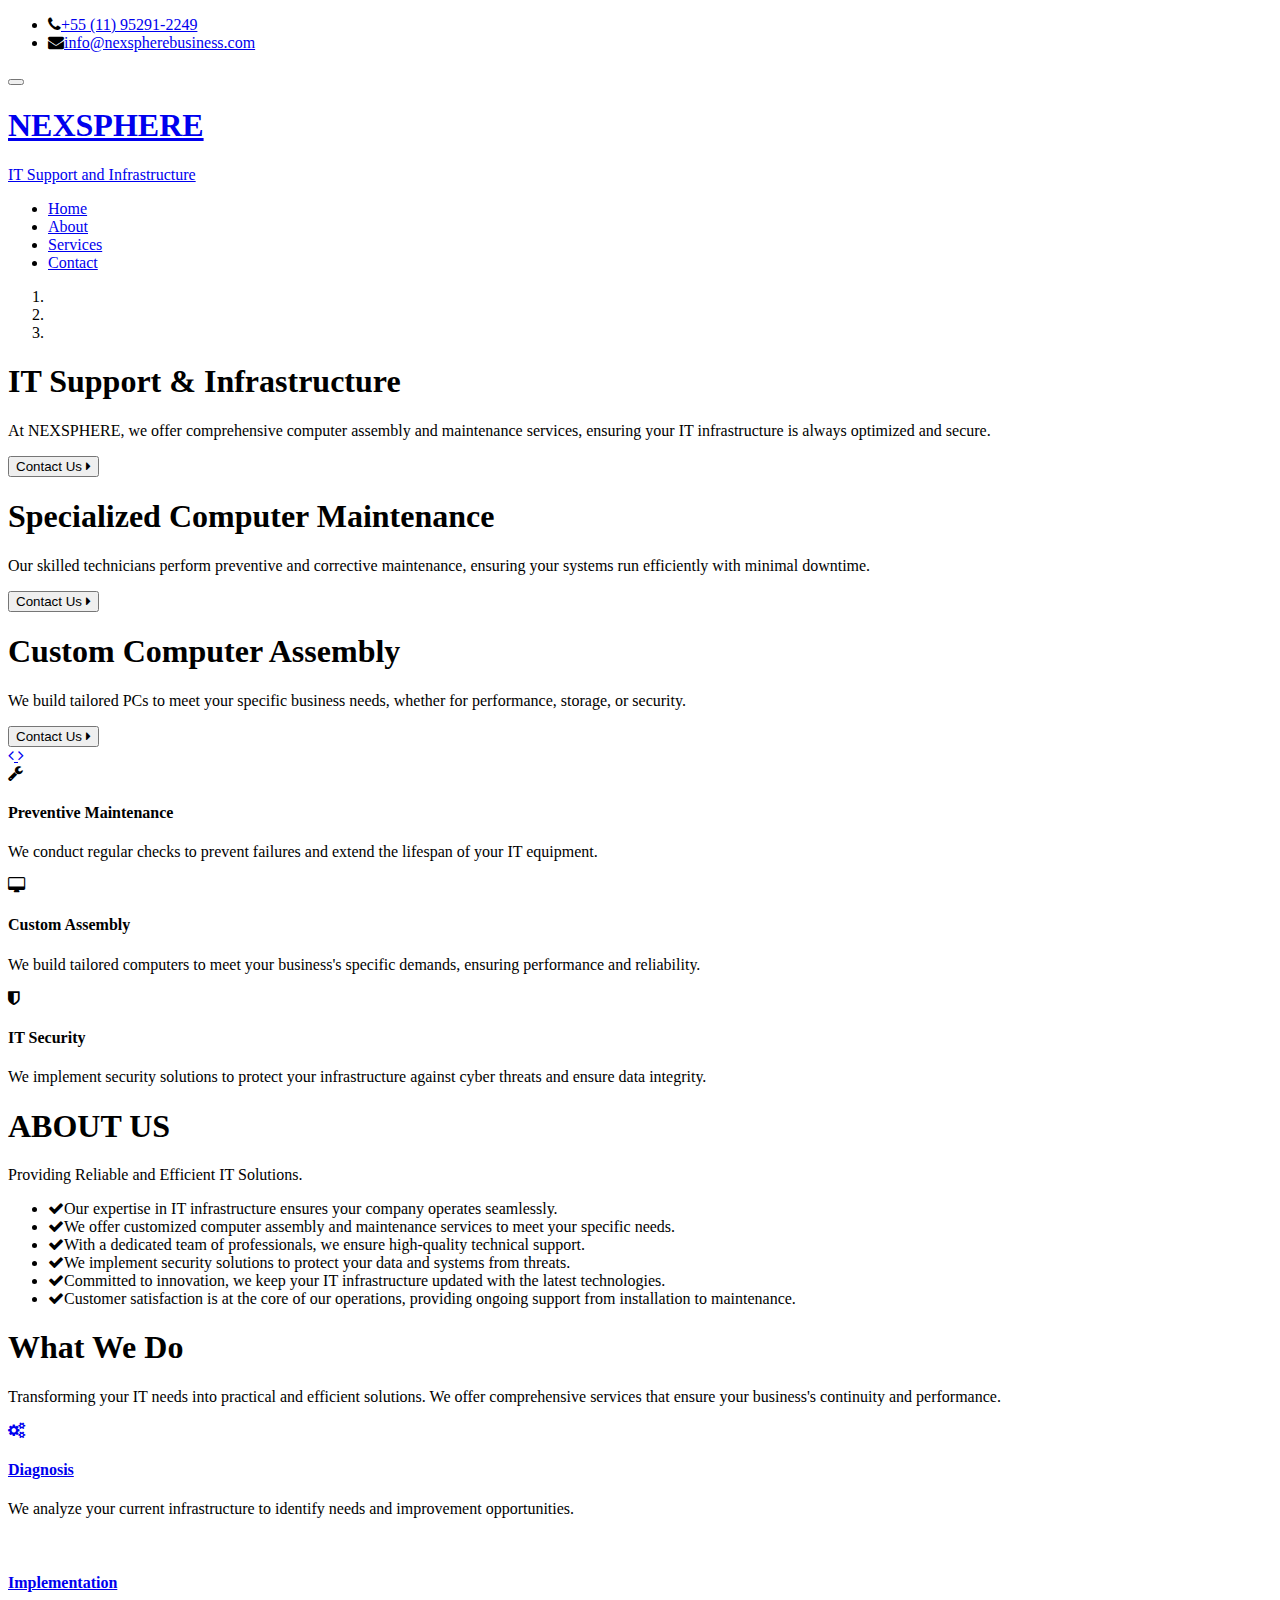
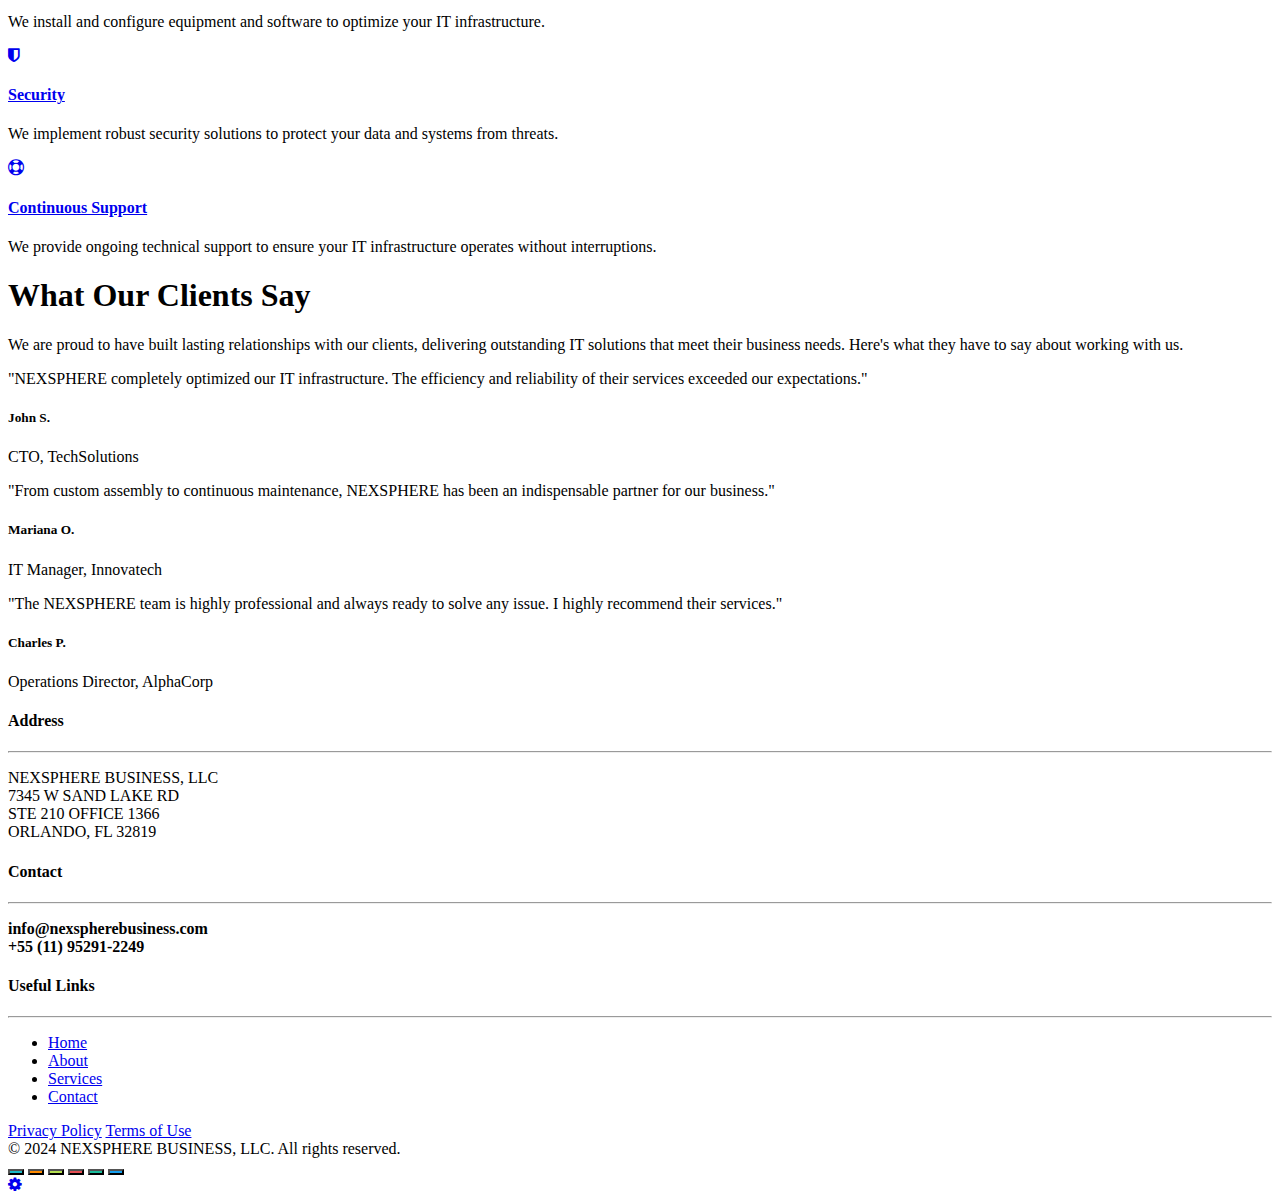
==== index.html @ 8bdba663 "Update index.html" ====
<!DOCTYPE html>
<html>

<head>
    <meta charset="utf-8">
    <meta http-equiv="X-UA-Compatible" content="IE=edge">
    <title>Home - NEXSPHERE</title>
    <meta content="width=device-width, initial-scale=1, maximum-scale=1, user-scalable=no" name="viewport">
    <link rel="stylesheet" href="https://cdnjs.cloudflare.com/ajax/libs/font-awesome/4.5.0/css/font-awesome.min.css">
    <link rel="stylesheet" href="https://nexspherebusiness.com/scss/main.css">
    <link rel="stylesheet" href="https://nexspherebusiness.com/scss/skin.css">

    <script src="https://ajax.googleapis.com/ajax/libs/jquery/3.2.1/jquery.min.js"></script>
    <script src="https://netdna.bootstrapcdn.com/bootstrap/3.3.1/js/bootstrap.min.js"></script>
    <script src="https://nexspherebusiness.com/script/index.js"></script>
</head>

<body id="wrapper">

    <section id="top-header">
        <div class="container">
            <div class="row">
                <div class="col-md-7 col-sm-7 col-xs-7 top-header-links">
                    <ul class="contact_links">
                        <li><i class="fa fa-phone"></i><a href="#">+55 (11) 95291-2249</a></li>
                        <li><i class="fa fa-envelope"></i><a href="#">info@nexspherebusiness.com</a></li>
                    </ul>
                </div>
            </div>
        </div>
    </section>

    <header>
        <nav class="navbar navbar-inverse">
            <div class="container">
                <div class="row">
                    <div class="navbar-header">
                        <button type="button" class="navbar-toggle collapsed" data-toggle="collapse" data-target="#navbar" aria-expanded="false" aria-controls="navbar">
                            <span class="sr-only">Toggle navigation</span>
                            <span class="icon-bar"></span>
                            <span class="icon-bar"></span>
                            <span class="icon-bar"></span>
                        </button>
                        <a class="navbar-brand" href="#">
                            <h1>NEXSPHERE</h1><span>IT Support and Infrastructure</span></a>
                    </div>
                    <div id="navbar" class="collapse navbar-collapse navbar-right">
                        <ul class="nav navbar-nav">
                            <li class="active"><a href="#">Home</a></li>
                            <li><a href="about.html">About</a></li>
                            <li><a href="services.html">Services</a></li>
                            <li><a href="contact.html">Contact</a></li>
                        </ul>
                    </div>
                    <!--/.nav-collapse -->
                </div>
            </div>
        </nav>
    </header>
    <!--/.nav-ends -->

    <div id="myCarousel" class="carousel slide">
        <!-- Indicators -->
        <ol class="carousel-indicators">
            <li data-target="#myCarousel" data-slide-to="0" class="active"></li>
            <li data-target="#myCarousel" data-slide-to="1"></li>
            <li data-target="#myCarousel" data-slide-to="2"></li>
        </ol>

        <!-- Wrapper for slides -->
        <div class="carousel-inner">
            <div class="item active">
                <div class="fill" style="background-image:url('https://nexspherebusiness.com/img/banner-slide-1.jpg');"></div>
                <div class="carousel-caption slide-up">
                    <h1 class="banner_heading">IT <span>Support & Infrastructure</span></h1>
                    <p class="banner_txt">At NEXSPHERE, we offer comprehensive computer assembly and maintenance services, ensuring your IT infrastructure is always optimized and secure.</p>
			<div class="slider_btn">
			    <a href="https://nexspherebusiness.com/contact">
			        <button type="button" class="btn btn-default slide">Contact Us <i class="fa fa-caret-right"></i></button>
			    </a>
			</div>
                </div>
            </div>

            <div class="item">
                <div class="fill" style="background-image:url('https://nexspherebusiness.com/img/banner-slide-2.jpg');"></div>
                <div class="carousel-caption slide-up">
                    <h1 class="banner_heading">Specialized <span>Computer Maintenance</span></h1>
                    <p class="banner_txt">Our skilled technicians perform preventive and corrective maintenance, ensuring your systems run efficiently with minimal downtime.</p>

                    <div class="slider_btn">
			<a href="https://nexspherebusiness.com/contact">
                        <button type="button" class="btn btn-primary slide">Contact Us <i class="fa fa-caret-right"></i></button>
			</a>
                    </div>
                </div>
            </div>

            <div class="item">
                <div class="fill" style="background-image:url('https://nexspherebusiness.com/img/banner-slide-3.jpg');"></div>
                <div class="carousel-caption slide-up">
                    <h1 class="banner_heading">Custom <span>Computer Assembly</span></h1>
                    <p class="banner_txt">We build tailored PCs to meet your specific business needs, whether for performance, storage, or security.</p>

                    <div class="slider_btn">
			<a href="https://nexspherebusiness.com/contact">
                        <button type="button" class="btn btn-default slide">Contact Us <i class="fa fa-caret-right"></i></button>
			</a>
                    </div>
                </div>
            </div>
        </div>

        <!-- Left and right controls -->

        <a class="left carousel-control" href="#myCarousel" role="button" data-slide="prev"> <i class="fa fa-angle-left" aria-hidden="true"></i>
            <span class="sr-only">Previous</span>
        </a>
        <a class="right carousel-control" href="#myCarousel" role="button" data-slide="next"> <i class="fa fa-angle-right" aria-hidden="true"></i>
            <span class="sr-only">Next</span>
        </a>

    </div>

    <section id="features">
        <div class="container">
            <div class="row">
                <div class="col-md-4 col-xs-12 block">
                    <div class="col-md-2 col-xs-2"><i class="fa fa-wrench feature_icon"></i></div>
                    <div class="col-md-10 col-xs-10">
                        <h4>Preventive Maintenance</h4>
                        <p>We conduct regular checks to prevent failures and extend the lifespan of your IT equipment.</p>
                    </div>
                </div>
                <div class="col-md-4 col-xs-12 block">
                    <div class="col-md-2 col-xs-2"><i class="fa fa-desktop feature_icon"></i></div>
                    <div class="col-md-10 col-xs-10">
                        <h4>Custom Assembly</h4>
                        <p>We build tailored computers to meet your business's specific demands, ensuring performance and reliability.</p>
                    </div>
                </div>
                <div class="col-md-4 col-xs-12 block">
                    <div class="col-md-2 col-xs-2"><i class="fa fa-shield feature_icon"></i></div>
                    <div class="col-md-10 col-xs-10">
                        <h4>IT Security</h4>
                        <p>We implement security solutions to protect your infrastructure against cyber threats and ensure data integrity.</p>
                    </div>
                </div>
            </div>
        </div>
    </section>


    <section id="about">
        <div class="image-holder col-lg-6 col-md-6 col-sm-6 col-xs-12 pull-left">
            <div class="background-imgholder">
                <img src="img/1.jpg" alt="about" class="img-responsive" style="display:none;" />
            </div>
        </div>

        <div class="container-fluid">

            <div class="col-md-7 col-md-offset-5 col-sm-8 col-sm-offset-2 col-xs-12 text-inner ">
                <div class="text-block">
                    <div class="section-heading">
                        <h1>ABOUT <span>US</span></h1>
                        <p class="subheading">Providing Reliable and Efficient IT Solutions.</p>
                    </div>

                    <ul class="aboutul">
                        <li> <i class="fa fa-check"></i>Our expertise in IT infrastructure ensures your company operates seamlessly.</li>
                        <li> <i class="fa fa-check"></i>We offer customized computer assembly and maintenance services to meet your specific needs.</li>
                        <li> <i class="fa fa-check"></i>With a dedicated team of professionals, we ensure high-quality technical support.</li>
                        <li> <i class="fa fa-check"></i>We implement security solutions to protect your data and systems from threats.</li>
                        <li> <i class="fa fa-check"></i>Committed to innovation, we keep your IT infrastructure updated with the latest technologies.</li>
                        <li> <i class="fa fa-check"></i>Customer satisfaction is at the core of our operations, providing ongoing support from installation to maintenance.</li>
                    </ul>
                </div>
            </div>
        </div>
    </section>


    <section id="process">
        <div class="container">
            <div class="section-heading text-center">
                <div class="col-md-12 col-xs-12">
                    <h1>What <span>We Do</span></h1>
                    <p class="subheading">Transforming your IT needs into practical and efficient solutions. We offer comprehensive services that ensure your business's continuity and performance.</p>
                </div>
            </div>

            <div class="row">
                <div class="col-md-3 col-sm-6 block process-block">
                    <div class="process-icon-holder">
                        <div class="process-border">
                            <span class="process-icon"><a href="#"><i class="fa fa-cogs feature_icon"></i></a></span></div>
                        <div class="clearfix"></div>
                    </div>

                    <div class="process-text-block">
                        <h4><a href="#">Diagnosis</a></h4>
                        <p>We analyze your current infrastructure to identify needs and improvement opportunities.</p>
                    </div>
                </div>
                <div class="col-md-3 col-sm-6 block process-block">
                    <div class="process-icon-holder">
                        <div class="process-border">
                            <span class="process-icon"><a href="#"><i class="fa fa-tools feature_icon"></i></a></span></div>
                        <div class="clearfix"></div>
                    </div>

                    <div class="process-text-block">
                        <h4><a href="#">Implementation</a></h4>
                        <p>We install and configure equipment and software to optimize your IT infrastructure.</p>
                    </div>
                </div>
                <div class="col-md-3 col-sm-6 block process-block">
                    <div class="process-icon-holder">
                        <div class="process-border">
                            <span class="process-icon"><a href="#"><i class="fa fa-shield feature_icon"></i></a></span></div>
                        <div class="clearfix"></div>
                    </div>

                    <div class="process-text-block">
                        <h4><a href="#">Security</a></h4>
                        <p>We implement robust security solutions to protect your data and systems from threats.</p>
                    </div>
                </div>
                <div class="col-md-3 col-sm-6 block process-block lastchild">
                    <div class="process-icon-holder">
                        <div class="process-border">
                            <span class="process-icon"><a href="#"><i class="fa fa-support feature_icon"></i></a></span></div>
                        <div class="clearfix"></div>
                    </div>

                    <div class="process-text-block">
                        <h4><a href="#">Continuous Support</a></h4>
                        <p>We provide ongoing technical support to ensure your IT infrastructure operates without interruptions.</p>
                    </div>
                </div>
            </div>

        </div>
    </section>


    <section id="testimonial">
        <div class="container">
            <div class="section-heading text-center">
                <div class="col-md-12 col-xs-12">
                    <h1>What Our <span>Clients Say</span></h1>
                    <p class="subheading">We are proud to have built lasting relationships with our clients, delivering outstanding IT solutions that meet their business needs. Here's what they have to say about working with us.</p>
                </div>
            </div>

            <div class="row">
                <div class="col-md-4 col-sm-12 block">
                    <div class="testimonial_box">
                        <p>"NEXSPHERE completely optimized our IT infrastructure. The efficiency and reliability of their services exceeded our expectations."</p>
                    </div>
                    <div class="arrow-down"></div>
                    <div class="testimonial_user">
                        <div class="user-info">
                            <h5>John S.</h5>
                            <p>CTO, TechSolutions</p>
                        </div>
                    </div>
                </div>

                <div class="col-md-4 col-sm-12 block">
                    <div class="testimonial_box">
                        <p>"From custom assembly to continuous maintenance, NEXSPHERE has been an indispensable partner for our business."</p>
                    </div>
                    <div class="arrow-down"></div>
                    <div class="testimonial_user">
                        <div class="user-info">
                            <h5>Mariana O.</h5>
                            <p>IT Manager, Innovatech</p>
                        </div>
                    </div>
                </div>

                <div class="col-md-4 col-sm-12 block">
                    <div class="testimonial_box">
                        <p>"The NEXSPHERE team is highly professional and always ready to solve any issue. I highly recommend their services."</p>
                    </div>
                    <div class="arrow-down"></div>
                    <div class="testimonial_user">
                        <div class="user-info">
                            <h5>Charles P.</h5>
                            <p>Operations Director, AlphaCorp</p>
                        </div>
                    </div>
                </div>
            </div>

        </div>
    </section>



    <section id="footer">
        <div class="container">
            <div class="row">
                <div class="col-md-3 col-sm-3 col-xs-12 block">
                    <div class="footer-block">
                        <h4>Address</h4>
                        <hr/>
                        <p>NEXSPHERE BUSINESS, LLC</br>7345 W SAND LAKE RD</br>
STE 210 OFFICE 1366</br>
ORLANDO, FL 32819

                        </p>
                    </div>
                </div>

                <div class="col-md-3 col-sm-3 col-xs-12 block">
                    <div class="footer-block">
                        <h4>Contact</h4>
                        <hr/>
                        <p><strong>info@nexspherebusiness.com </br>+55 (11) 95291-2249</strong></p>

                    </div>
                </div>
				
				<div class="col-md-3 col-sm-3 col-xs-12 block">
                    <div class="footer-block">
                        <h4>Useful Links</h4>
                        <hr/>
                        <ul class="footer-links">
                            <li><a href="#">Home</a></li>
                            <li><a href="#">About</a></li>
                            <li><a href="#">Services</a></li>
                            <li><a href="#">Contact</a></li>
                        </ul>
                    </div>
                </div>

            </div>
        </div>


    </section>

    <section id="bottom-footer">
        <div class="container">
            <div class="row">
                <div class="col-md-6 col-sm-6 col-xs-12 btm-footer-links">
                    <a href="privacy policy.html">Privacy Policy</a>
                    <a href="terms of use.html">Terms of Use</a>
                </div>
                <div class="col-md-6 col-sm-6 col-xs-12 copyright">
                    © 2024 NEXSPHERE BUSINESS, LLC. All rights reserved.
                </div>
            </div>
        </div>
    </section>

    <div id="panel">
        <div id="panel-admin">
            <div class="panel-admin-box">
                <div id="tootlbar_colors">
                    <button class="color" style="background-color:#1abac8;" onclick="mytheme(0)"></button>
                    <button class="color" style="background-color:#ff8a00;" onclick="mytheme(1)"> </button>
                    <button class="color" style="background-color:#b4de50;" onclick="mytheme(2)"> </button>
                    <button class="color" style="background-color:#e54e53;" onclick="mytheme(3)"> </button>
                    <button class="color" style="background-color:#1abc9c;" onclick="mytheme(4)"> </button>
                    <button class="color" style="background-color:#159eee;" onclick="mytheme(5)"> </button>
                </div>
            </div>

        </div>
        <a class="open" href="#"><span><i class="fa fa-gear fa-spin"></i></span></a>
    </div>

</html>
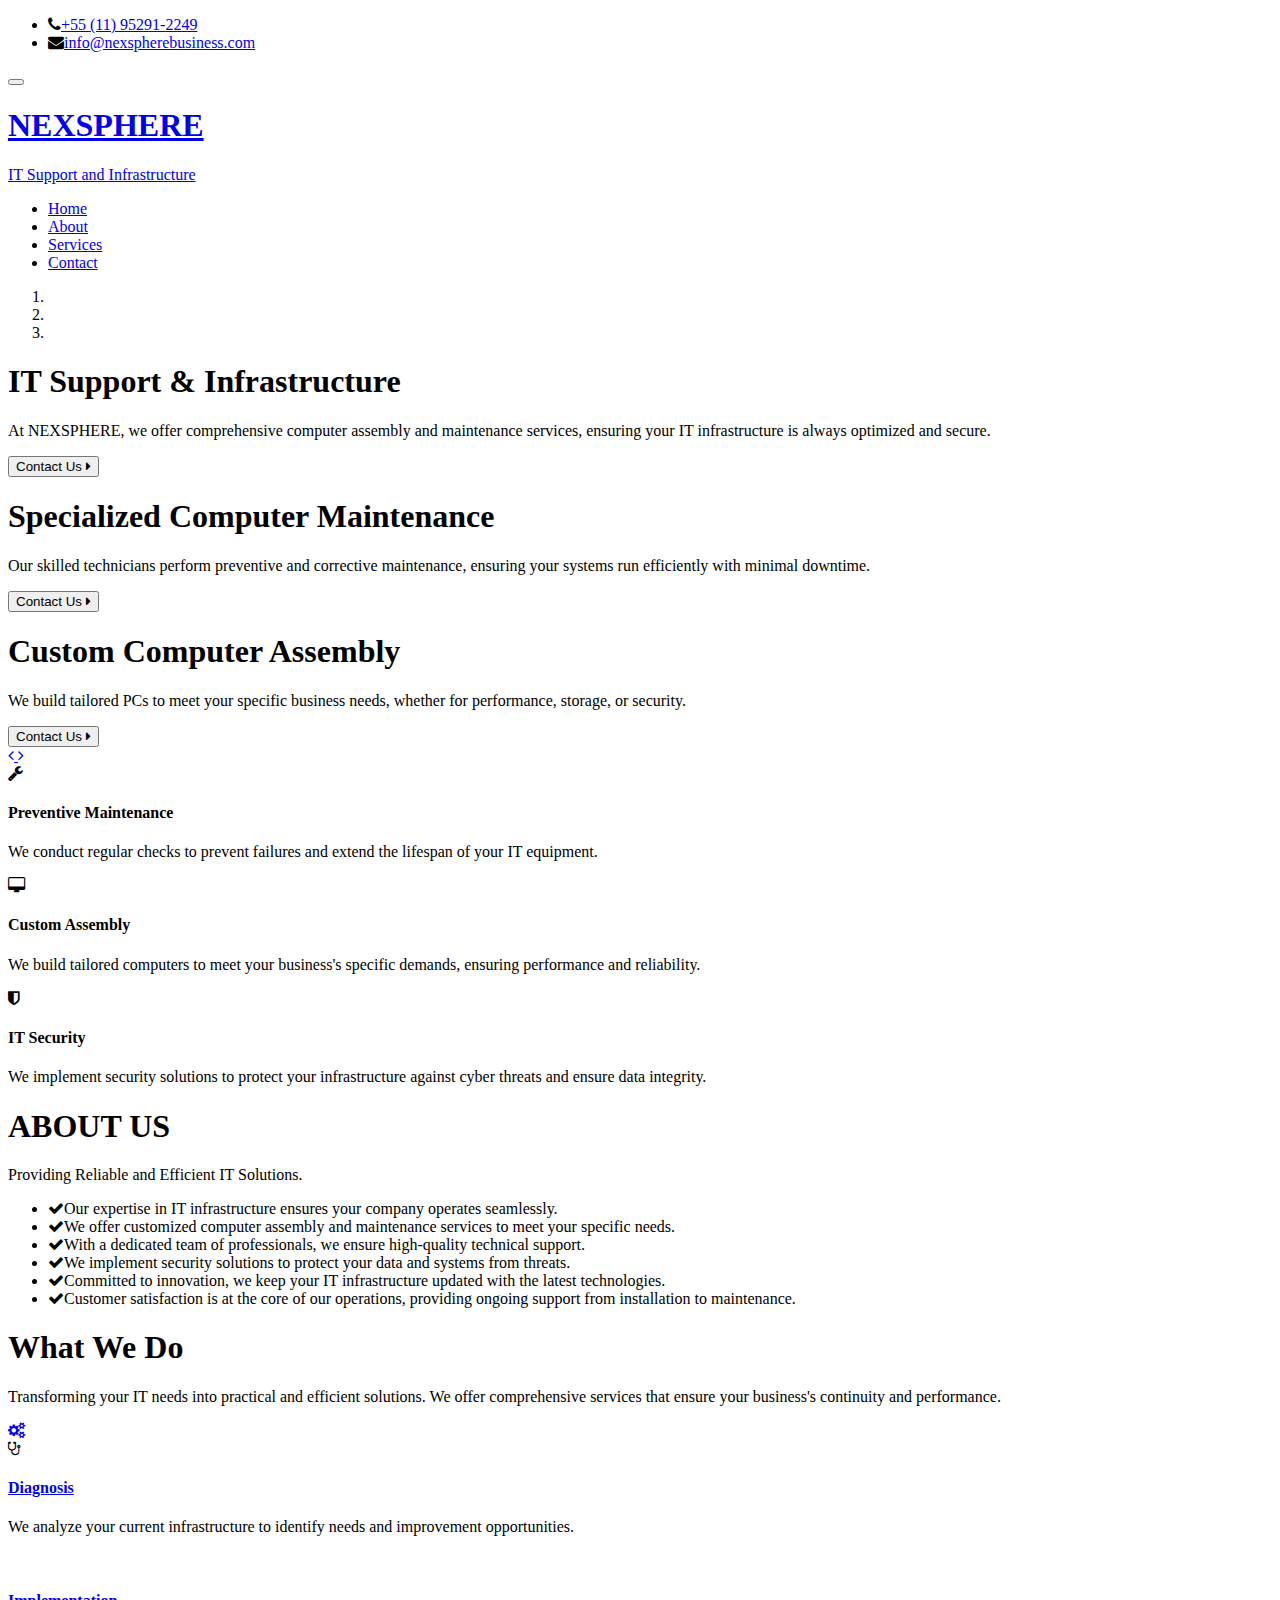
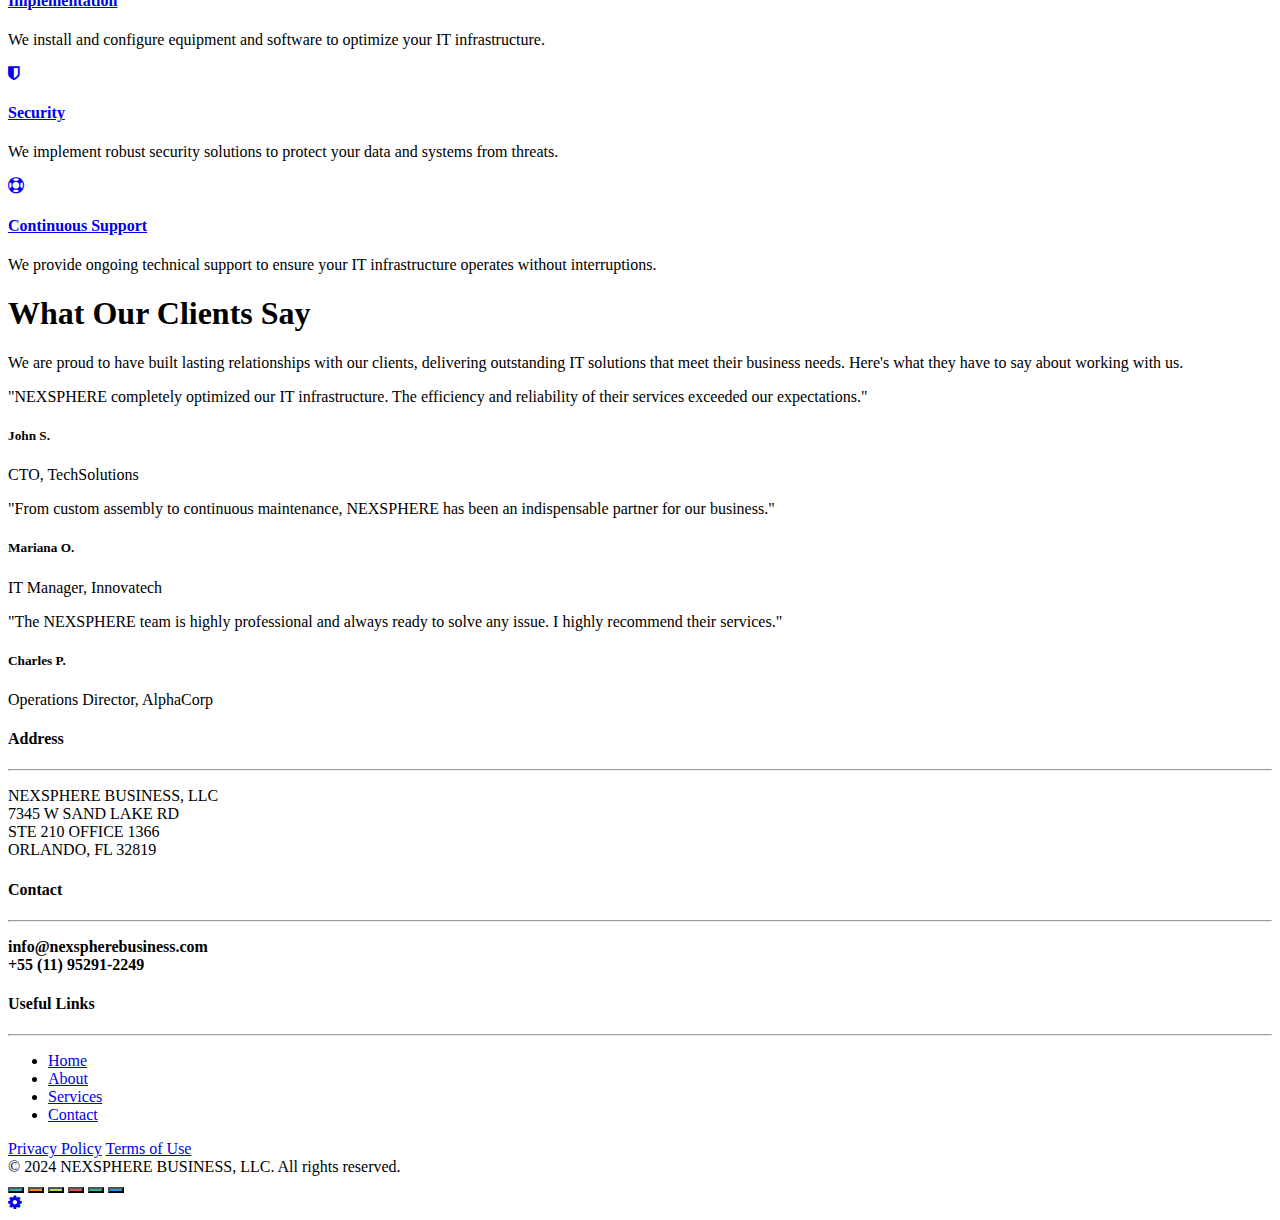
==== commit f0b85ff8: "Update index.html" ====
--- a/index.html
+++ b/index.html
@@ -197,12 +197,12 @@
                             <span class="process-icon"><a href="#"><i class="fa fa-cogs feature_icon"></i></a></span></div>
                         <div class="clearfix"></div>
                     </div>
-
-                    <div class="process-text-block">
-                        <h4><a href="#">Diagnosis</a></h4>
-                        <p>We analyze your current infrastructure to identify needs and improvement opportunities.</p>
-                    </div>
-                </div>
+		<div class="process-text-block">
+		    <i class="fa fa-stethoscope feature_icon"></i>
+		    <h4><a href="#">Diagnosis</a></h4>
+		    <p>We analyze your current infrastructure to identify needs and improvement opportunities.</p>
+		</div>
+             </div>
                 <div class="col-md-3 col-sm-6 block process-block">
                     <div class="process-icon-holder">
                         <div class="process-border">
@@ -329,10 +329,10 @@
                         <h4>Useful Links</h4>
                         <hr/>
                         <ul class="footer-links">
-                            <li><a href="#">Home</a></li>
-                            <li><a href="#">About</a></li>
-                            <li><a href="#">Services</a></li>
-                            <li><a href="#">Contact</a></li>
+                            <li><a href="index.html">Home</a></li>
+                            <li><a href="about.html">About</a></li>
+                            <li><a href="services.html">Services</a></li>
+                            <li><a href="contact.html">Contact</a></li>
                         </ul>
                     </div>
                 </div>
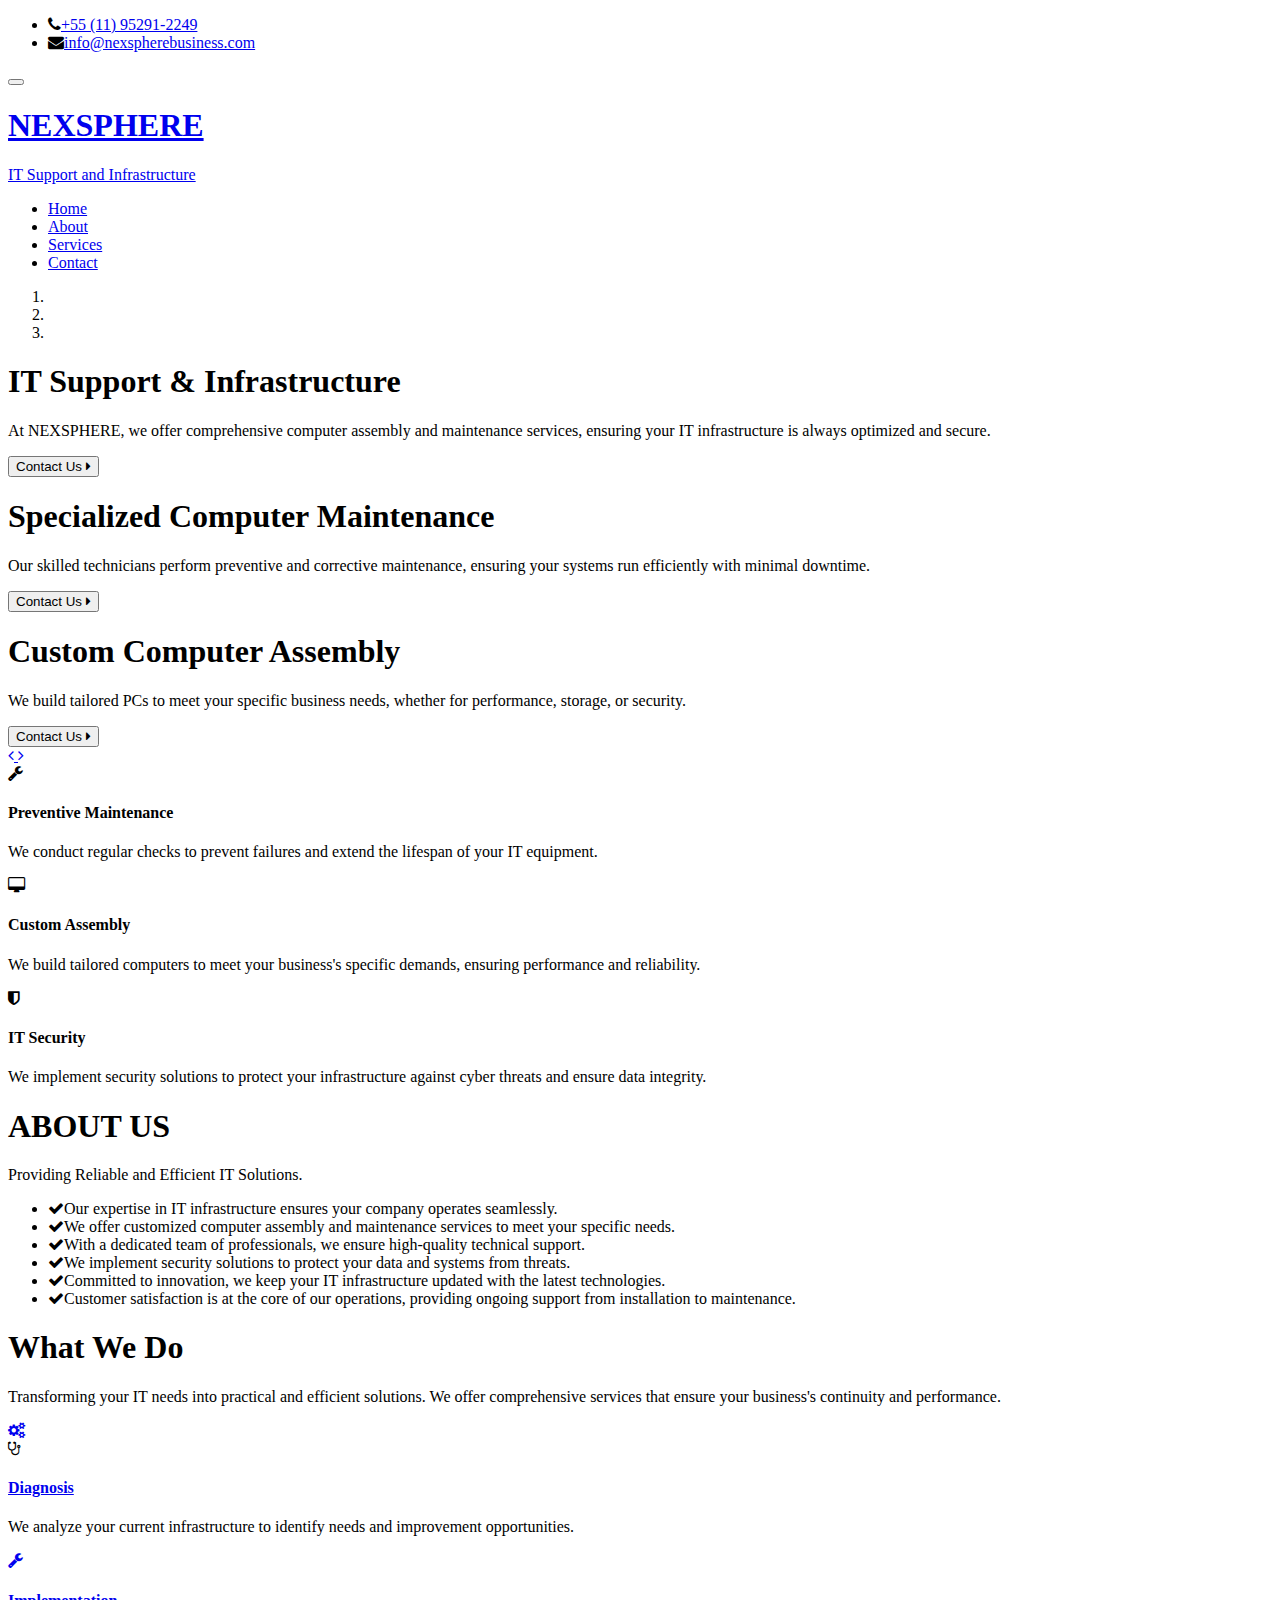
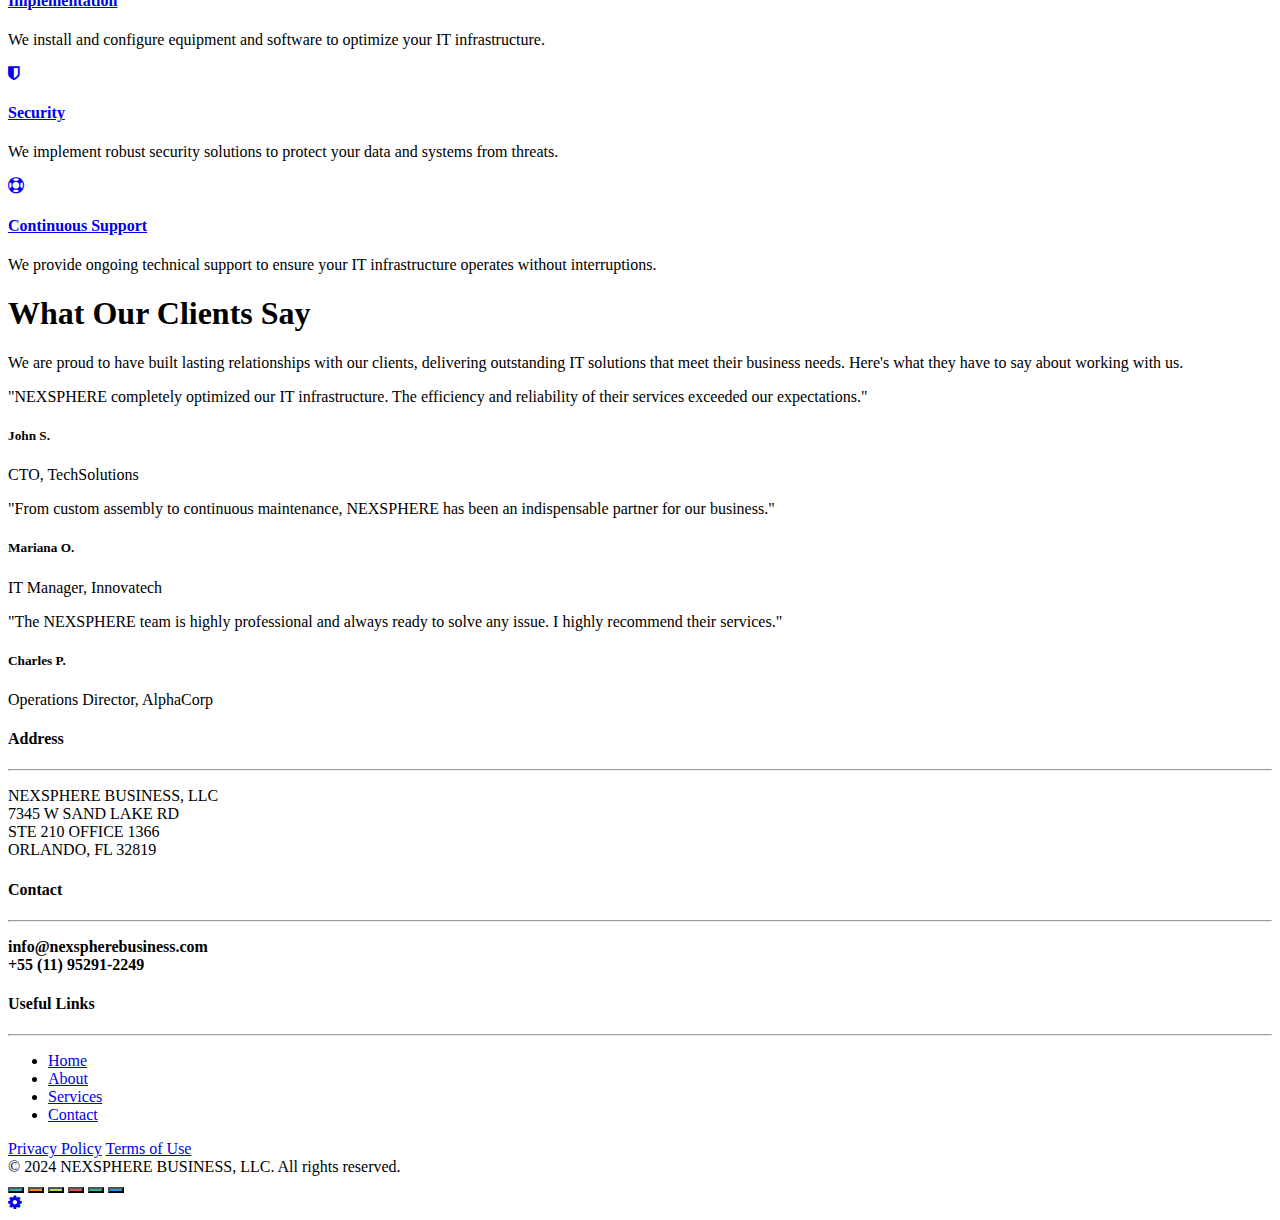
==== commit f95ea1ec: "Update index.html" ====
--- a/index.html
+++ b/index.html
@@ -203,18 +203,18 @@
 		    <p>We analyze your current infrastructure to identify needs and improvement opportunities.</p>
 		</div>
              </div>
-                <div class="col-md-3 col-sm-6 block process-block">
-                    <div class="process-icon-holder">
-                        <div class="process-border">
-                            <span class="process-icon"><a href="#"><i class="fa fa-tools feature_icon"></i></a></span></div>
-                        <div class="clearfix"></div>
-                    </div>
-
-                    <div class="process-text-block">
-                        <h4><a href="#">Implementation</a></h4>
-                        <p>We install and configure equipment and software to optimize your IT infrastructure.</p>
-                    </div>
-                </div>
+		<div class="col-md-3 col-sm-6 block process-block">
+			<div class="process-icon-holder">
+				<div class="process-border">
+				<span class="process-icon"><a href="#"><i class="fa fa-wrench feature_icon"></i></a></span>
+		</div>
+		<div class="clearfix"></div></div>
+				<div class="process-text-block">
+				<h4><a href="#">Implementation</a></h4>
+				<p>We install and configure equipment and software to optimize your IT infrastructure.</p>
+			</div>
+		</div>
+		    
                 <div class="col-md-3 col-sm-6 block process-block">
                     <div class="process-icon-holder">
                         <div class="process-border">
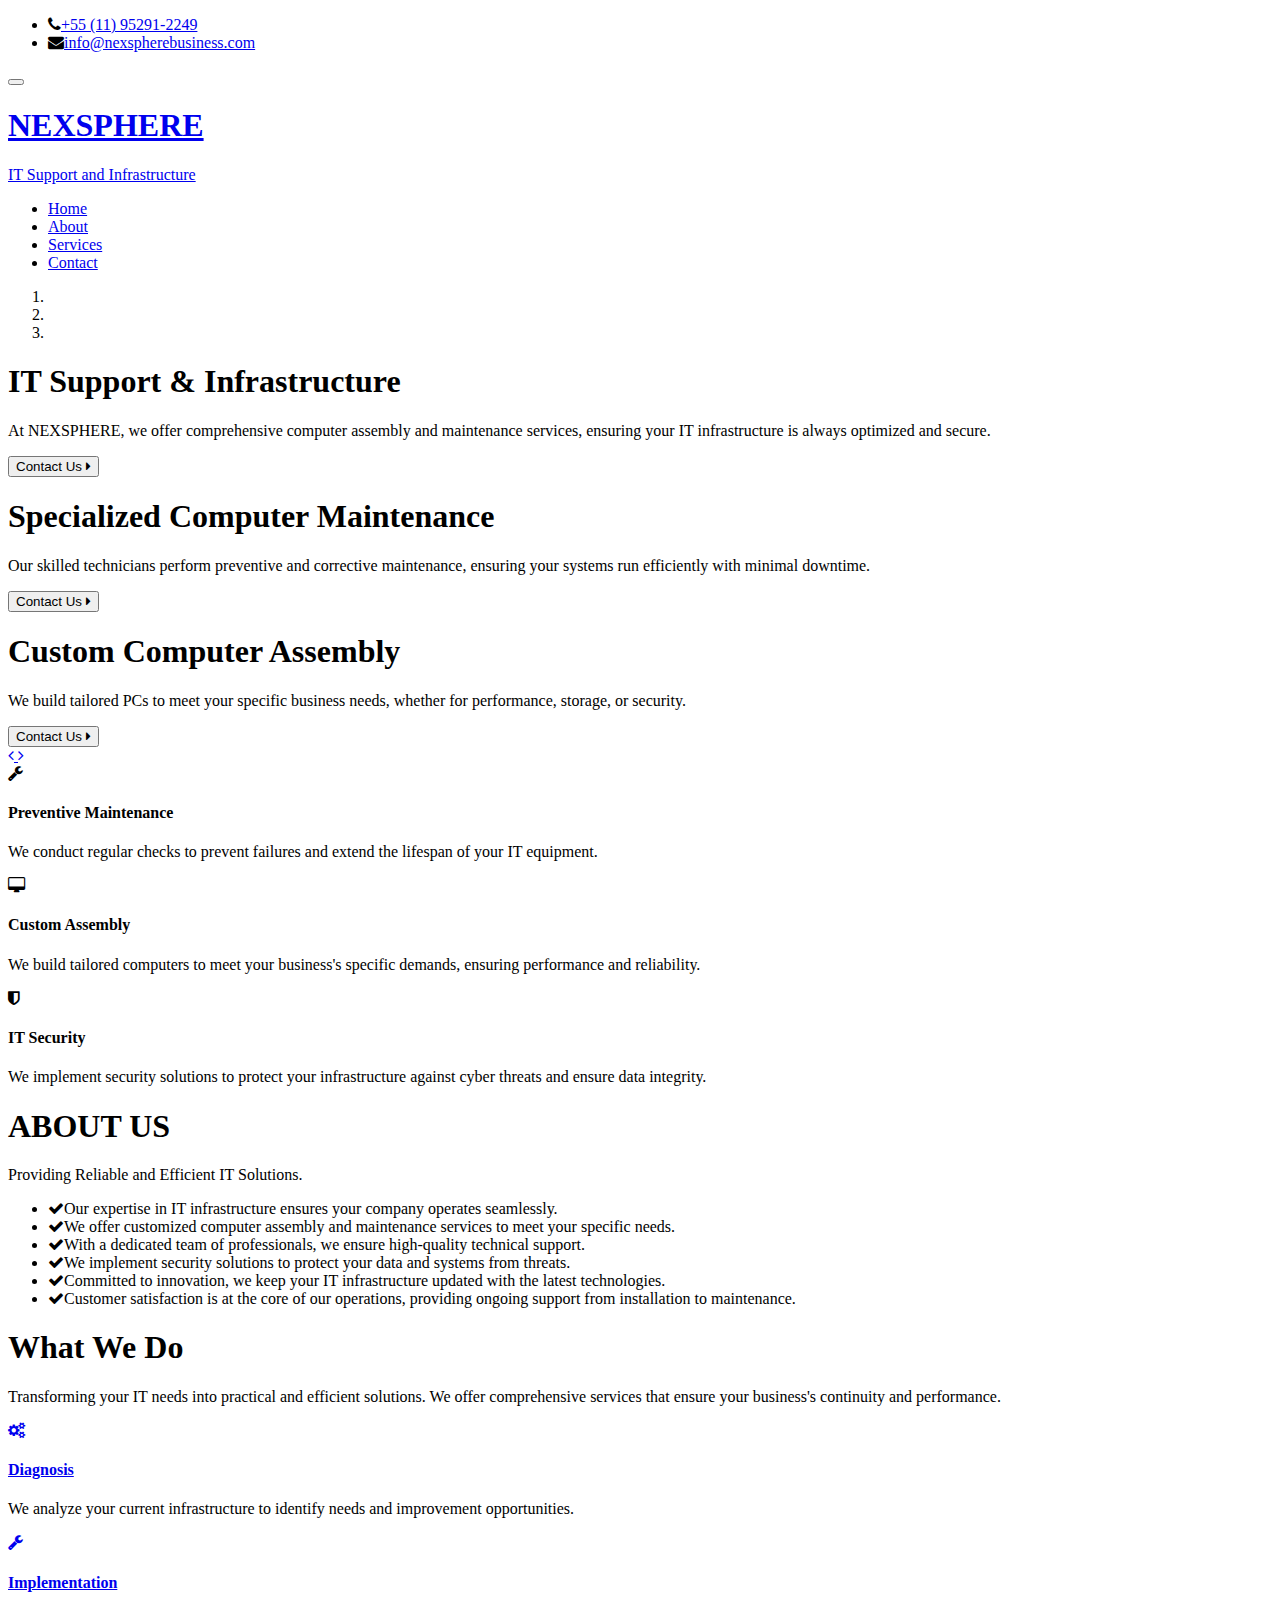
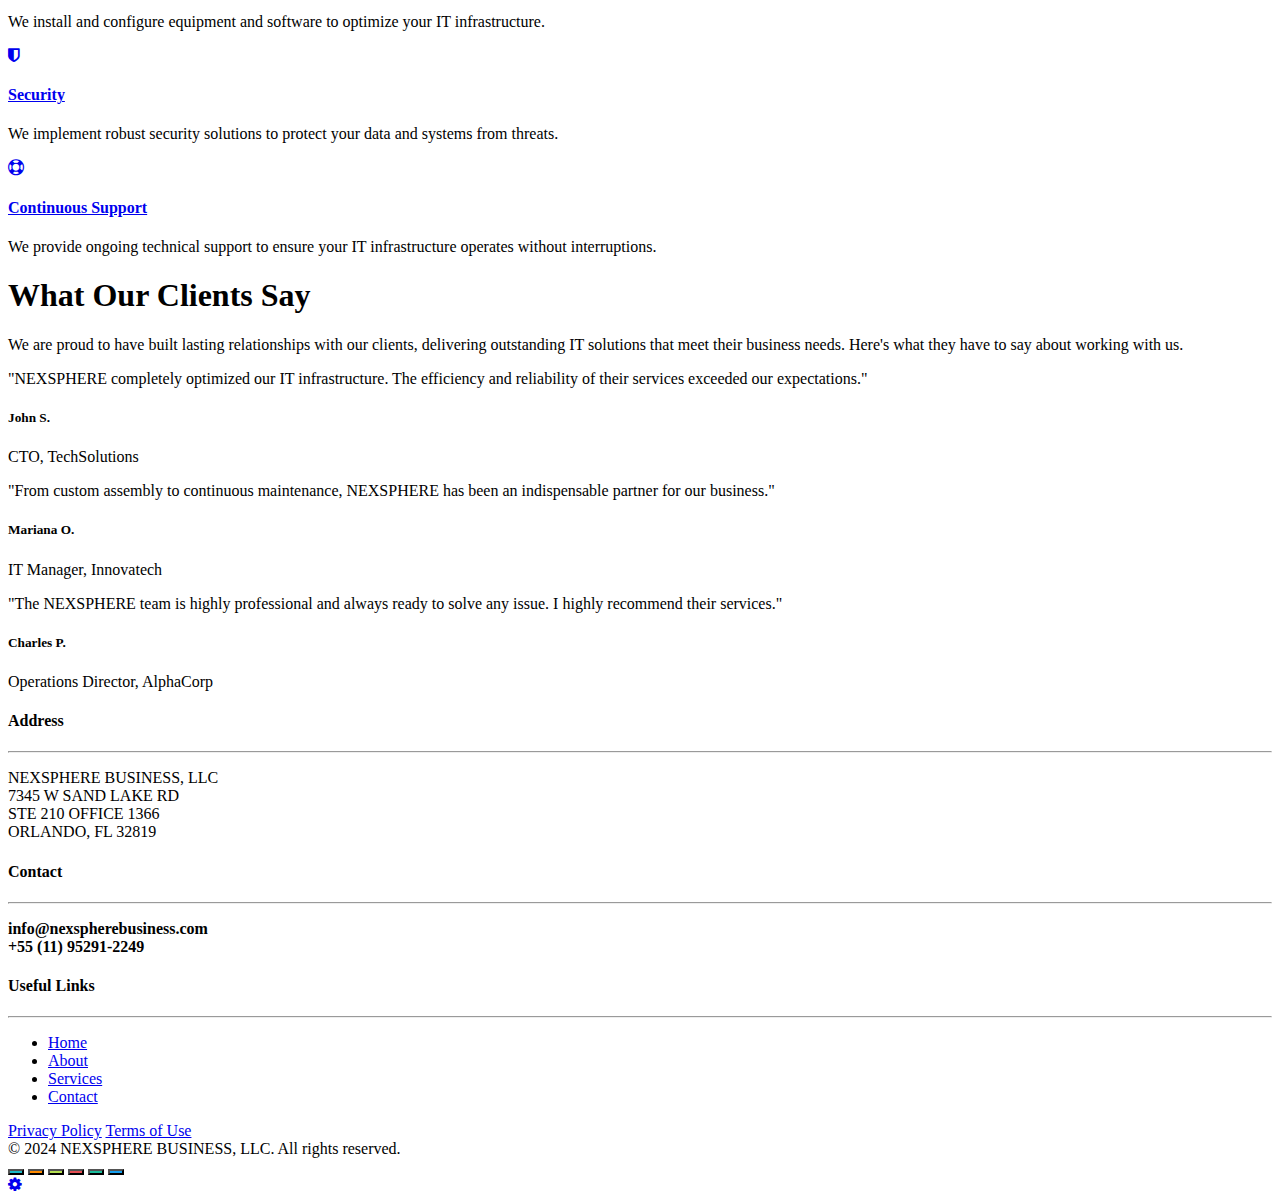
==== commit 8c2147b1: "Update index.html" ====
--- a/index.html
+++ b/index.html
@@ -198,7 +198,6 @@
                         <div class="clearfix"></div>
                     </div>
 		<div class="process-text-block">
-		    <i class="fa fa-stethoscope feature_icon"></i>
 		    <h4><a href="#">Diagnosis</a></h4>
 		    <p>We analyze your current infrastructure to identify needs and improvement opportunities.</p>
 		</div>
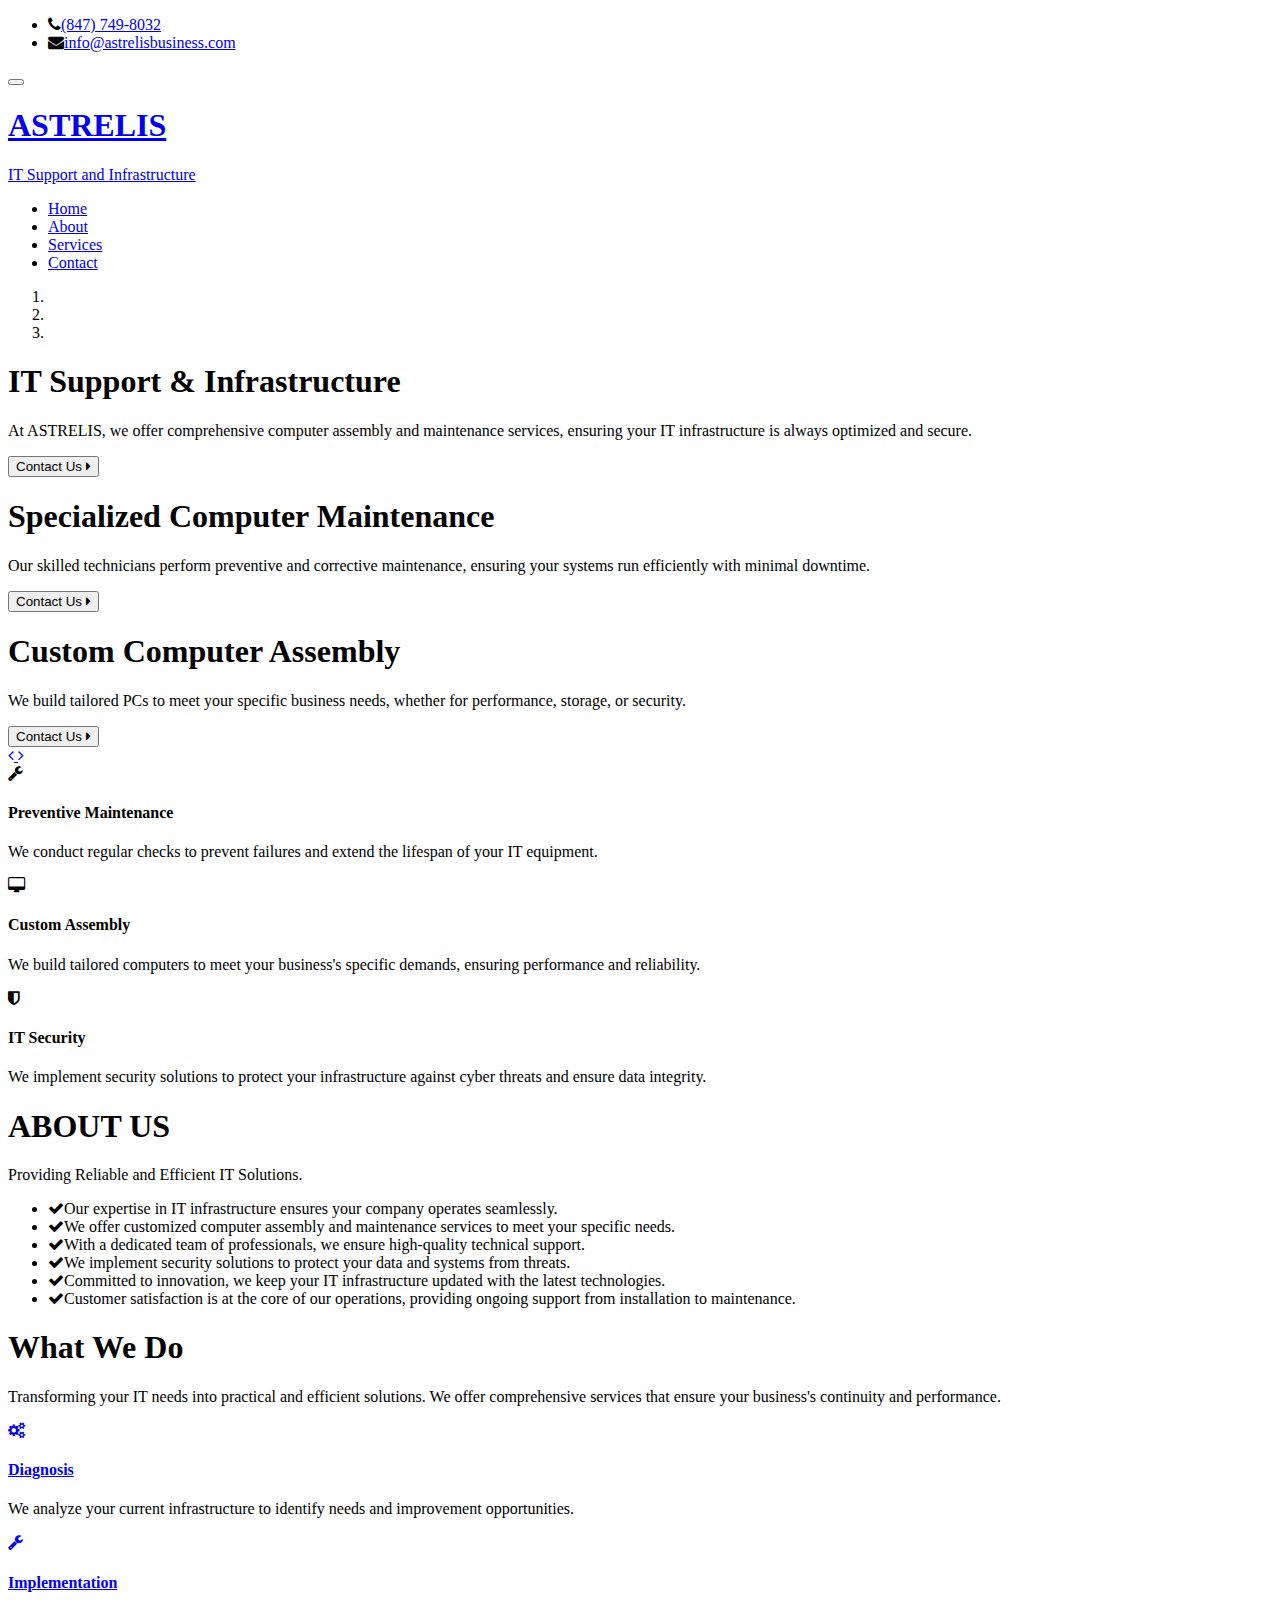
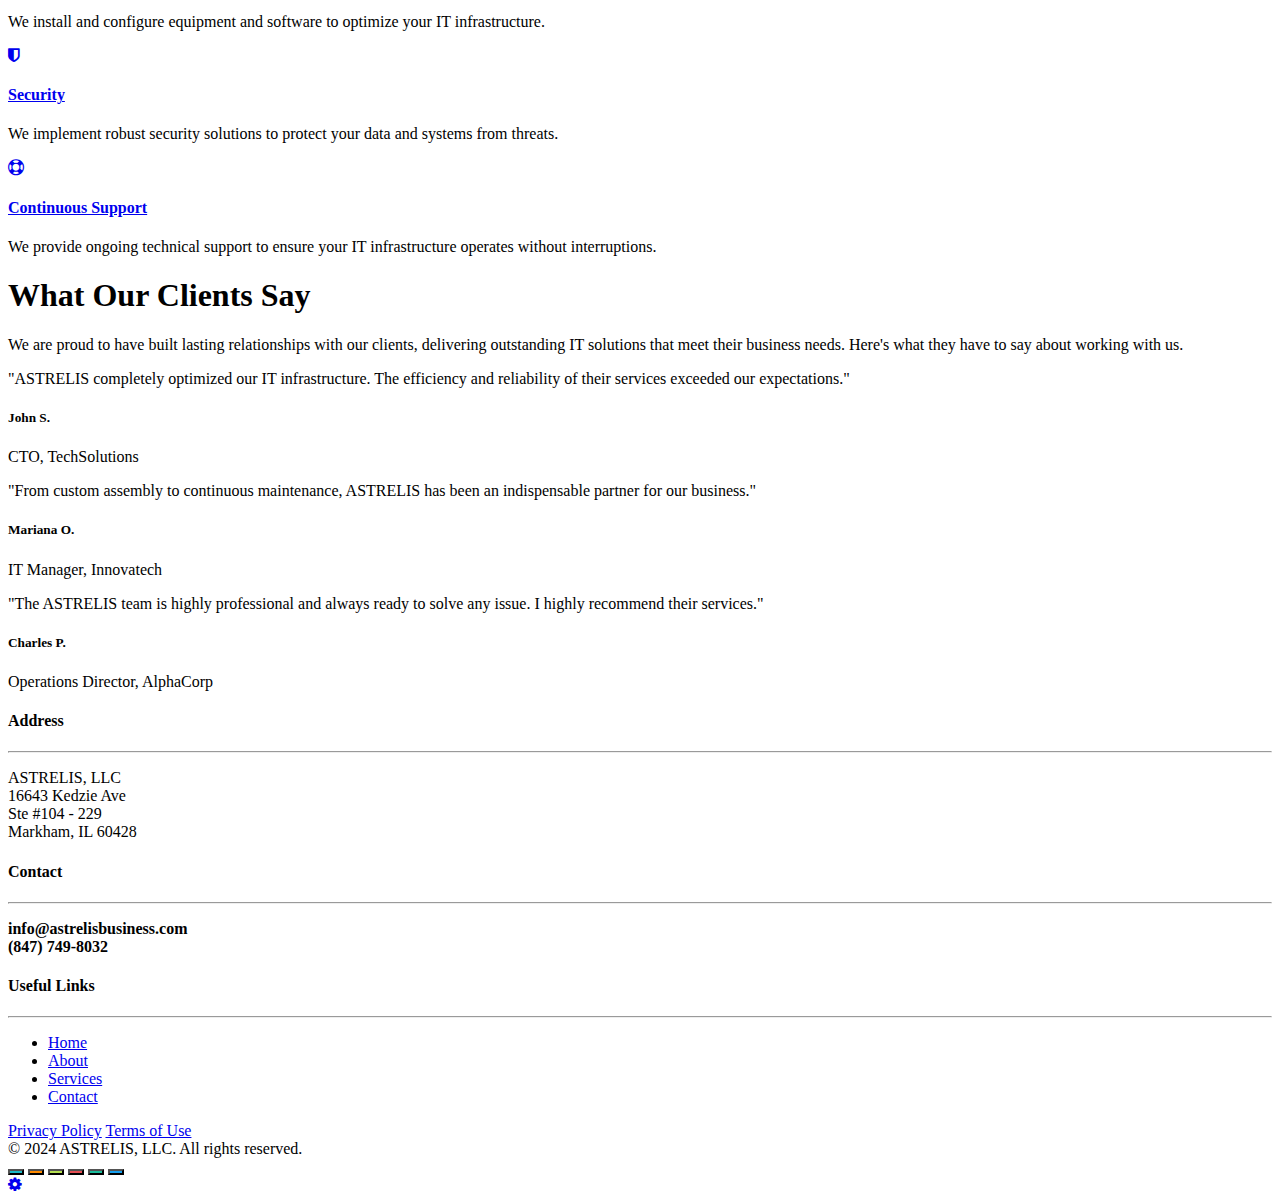
==== commit f855bcaf: "Add files via upload" ====
--- a/index.html
+++ b/index.html
@@ -4,15 +4,15 @@
 <head>
     <meta charset="utf-8">
     <meta http-equiv="X-UA-Compatible" content="IE=edge">
-    <title>Home - NEXSPHERE</title>
+    <title>Home - ASTRELIS</title>
     <meta content="width=device-width, initial-scale=1, maximum-scale=1, user-scalable=no" name="viewport">
     <link rel="stylesheet" href="https://cdnjs.cloudflare.com/ajax/libs/font-awesome/4.5.0/css/font-awesome.min.css">
-    <link rel="stylesheet" href="https://nexspherebusiness.com/scss/main.css">
-    <link rel="stylesheet" href="https://nexspherebusiness.com/scss/skin.css">
+    <link rel="stylesheet" href="https://astrelisbusiness.com/scss/main.css">
+    <link rel="stylesheet" href="https://astrelisbusiness.com/scss/skin.css">
 
     <script src="https://ajax.googleapis.com/ajax/libs/jquery/3.2.1/jquery.min.js"></script>
     <script src="https://netdna.bootstrapcdn.com/bootstrap/3.3.1/js/bootstrap.min.js"></script>
-    <script src="https://nexspherebusiness.com/script/index.js"></script>
+    <script src="https://astrelisbusiness.com/script/index.js"></script>
 </head>
 
 <body id="wrapper">
@@ -22,8 +22,8 @@
             <div class="row">
                 <div class="col-md-7 col-sm-7 col-xs-7 top-header-links">
                     <ul class="contact_links">
-                        <li><i class="fa fa-phone"></i><a href="#">+55 (11) 95291-2249</a></li>
-                        <li><i class="fa fa-envelope"></i><a href="#">info@nexspherebusiness.com</a></li>
+                        <li><i class="fa fa-phone"></i><a href="#">(847) 749-8032</a></li>
+                        <li><i class="fa fa-envelope"></i><a href="#">info@astrelisbusiness.com</a></li>
                     </ul>
                 </div>
             </div>
@@ -42,7 +42,7 @@
                             <span class="icon-bar"></span>
                         </button>
                         <a class="navbar-brand" href="#">
-                            <h1>NEXSPHERE</h1><span>IT Support and Infrastructure</span></a>
+                            <h1>ASTRELIS</h1><span>IT Support and Infrastructure</span></a>
                     </div>
                     <div id="navbar" class="collapse navbar-collapse navbar-right">
                         <ul class="nav navbar-nav">
@@ -70,12 +70,12 @@
         <!-- Wrapper for slides -->
         <div class="carousel-inner">
             <div class="item active">
-                <div class="fill" style="background-image:url('https://nexspherebusiness.com/img/banner-slide-1.jpg');"></div>
+                <div class="fill" style="background-image:url('https://astrelisbusiness.com/img/banner-slide-1.jpg');"></div>
                 <div class="carousel-caption slide-up">
                     <h1 class="banner_heading">IT <span>Support & Infrastructure</span></h1>
-                    <p class="banner_txt">At NEXSPHERE, we offer comprehensive computer assembly and maintenance services, ensuring your IT infrastructure is always optimized and secure.</p>
+                    <p class="banner_txt">At ASTRELIS, we offer comprehensive computer assembly and maintenance services, ensuring your IT infrastructure is always optimized and secure.</p>
 			<div class="slider_btn">
-			    <a href="https://nexspherebusiness.com/contact">
+			    <a href="https://astrelisbusiness.com/contact">
 			        <button type="button" class="btn btn-default slide">Contact Us <i class="fa fa-caret-right"></i></button>
 			    </a>
 			</div>
@@ -83,27 +83,27 @@
             </div>
 
             <div class="item">
-                <div class="fill" style="background-image:url('https://nexspherebusiness.com/img/banner-slide-2.jpg');"></div>
+                <div class="fill" style="background-image:url('https://astrelisbusiness.com/img/banner-slide-2.jpg');"></div>
                 <div class="carousel-caption slide-up">
                     <h1 class="banner_heading">Specialized <span>Computer Maintenance</span></h1>
                     <p class="banner_txt">Our skilled technicians perform preventive and corrective maintenance, ensuring your systems run efficiently with minimal downtime.</p>
 
                     <div class="slider_btn">
-			<a href="https://nexspherebusiness.com/contact">
-                        <button type="button" class="btn btn-primary slide">Contact Us <i class="fa fa-caret-right"></i></button>
+			<a href="https://astrelisbusiness.com/contact">
+                        <button type="button" class="btn btn-default slide">Contact Us <i class="fa fa-caret-right"></i></button>
 			</a>
                     </div>
                 </div>
             </div>
 
             <div class="item">
-                <div class="fill" style="background-image:url('https://nexspherebusiness.com/img/banner-slide-3.jpg');"></div>
+                <div class="fill" style="background-image:url('https://astrelisbusiness.com/img/banner-slide-3.jpg');"></div>
                 <div class="carousel-caption slide-up">
                     <h1 class="banner_heading">Custom <span>Computer Assembly</span></h1>
                     <p class="banner_txt">We build tailored PCs to meet your specific business needs, whether for performance, storage, or security.</p>
 
                     <div class="slider_btn">
-			<a href="https://nexspherebusiness.com/contact">
+			<a href="https://astrelisbusiness.com/contact">
                         <button type="button" class="btn btn-default slide">Contact Us <i class="fa fa-caret-right"></i></button>
 			</a>
                     </div>
@@ -256,7 +256,7 @@
             <div class="row">
                 <div class="col-md-4 col-sm-12 block">
                     <div class="testimonial_box">
-                        <p>"NEXSPHERE completely optimized our IT infrastructure. The efficiency and reliability of their services exceeded our expectations."</p>
+                        <p>"ASTRELIS completely optimized our IT infrastructure. The efficiency and reliability of their services exceeded our expectations."</p>
                     </div>
                     <div class="arrow-down"></div>
                     <div class="testimonial_user">
@@ -269,7 +269,7 @@
 
                 <div class="col-md-4 col-sm-12 block">
                     <div class="testimonial_box">
-                        <p>"From custom assembly to continuous maintenance, NEXSPHERE has been an indispensable partner for our business."</p>
+                        <p>"From custom assembly to continuous maintenance, ASTRELIS has been an indispensable partner for our business."</p>
                     </div>
                     <div class="arrow-down"></div>
                     <div class="testimonial_user">
@@ -282,7 +282,7 @@
 
                 <div class="col-md-4 col-sm-12 block">
                     <div class="testimonial_box">
-                        <p>"The NEXSPHERE team is highly professional and always ready to solve any issue. I highly recommend their services."</p>
+                        <p>"The ASTRELIS team is highly professional and always ready to solve any issue. I highly recommend their services."</p>
                     </div>
                     <div class="arrow-down"></div>
                     <div class="testimonial_user">
@@ -306,9 +306,9 @@
                     <div class="footer-block">
                         <h4>Address</h4>
                         <hr/>
-                        <p>NEXSPHERE BUSINESS, LLC</br>7345 W SAND LAKE RD</br>
-STE 210 OFFICE 1366</br>
-ORLANDO, FL 32819
+                        <p>ASTRELIS, LLC</br>16643 Kedzie Ave</br>
+Ste #104 - 229</br>
+Markham, IL 60428
 
                         </p>
                     </div>
@@ -318,7 +318,7 @@
                     <div class="footer-block">
                         <h4>Contact</h4>
                         <hr/>
-                        <p><strong>info@nexspherebusiness.com </br>+55 (11) 95291-2249</strong></p>
+                        <p><strong>info@astrelisbusiness.com </br>(847) 749-8032</strong></p>
 
                     </div>
                 </div>
@@ -350,7 +350,7 @@
                     <a href="terms of use.html">Terms of Use</a>
                 </div>
                 <div class="col-md-6 col-sm-6 col-xs-12 copyright">
-                    © 2024 NEXSPHERE BUSINESS, LLC. All rights reserved.
+                    © 2024 ASTRELIS, LLC. All rights reserved.
                 </div>
             </div>
         </div>
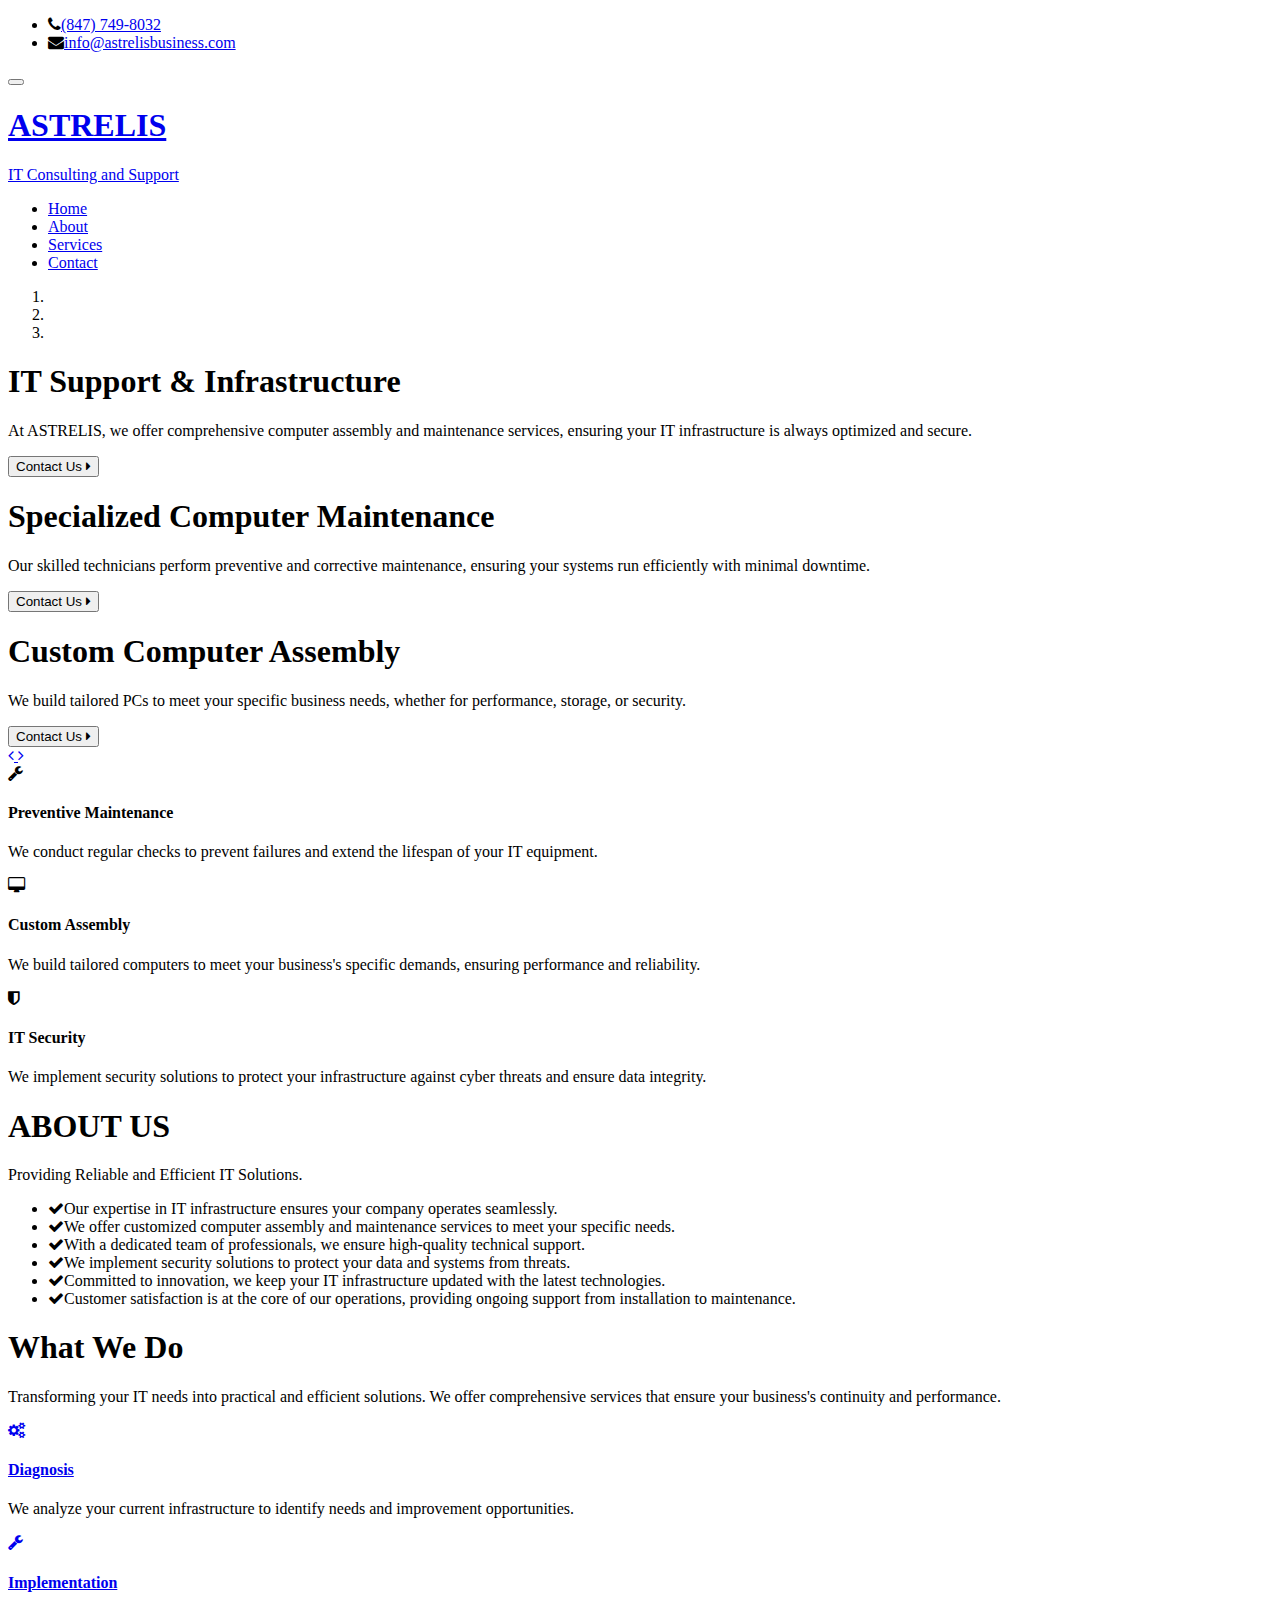
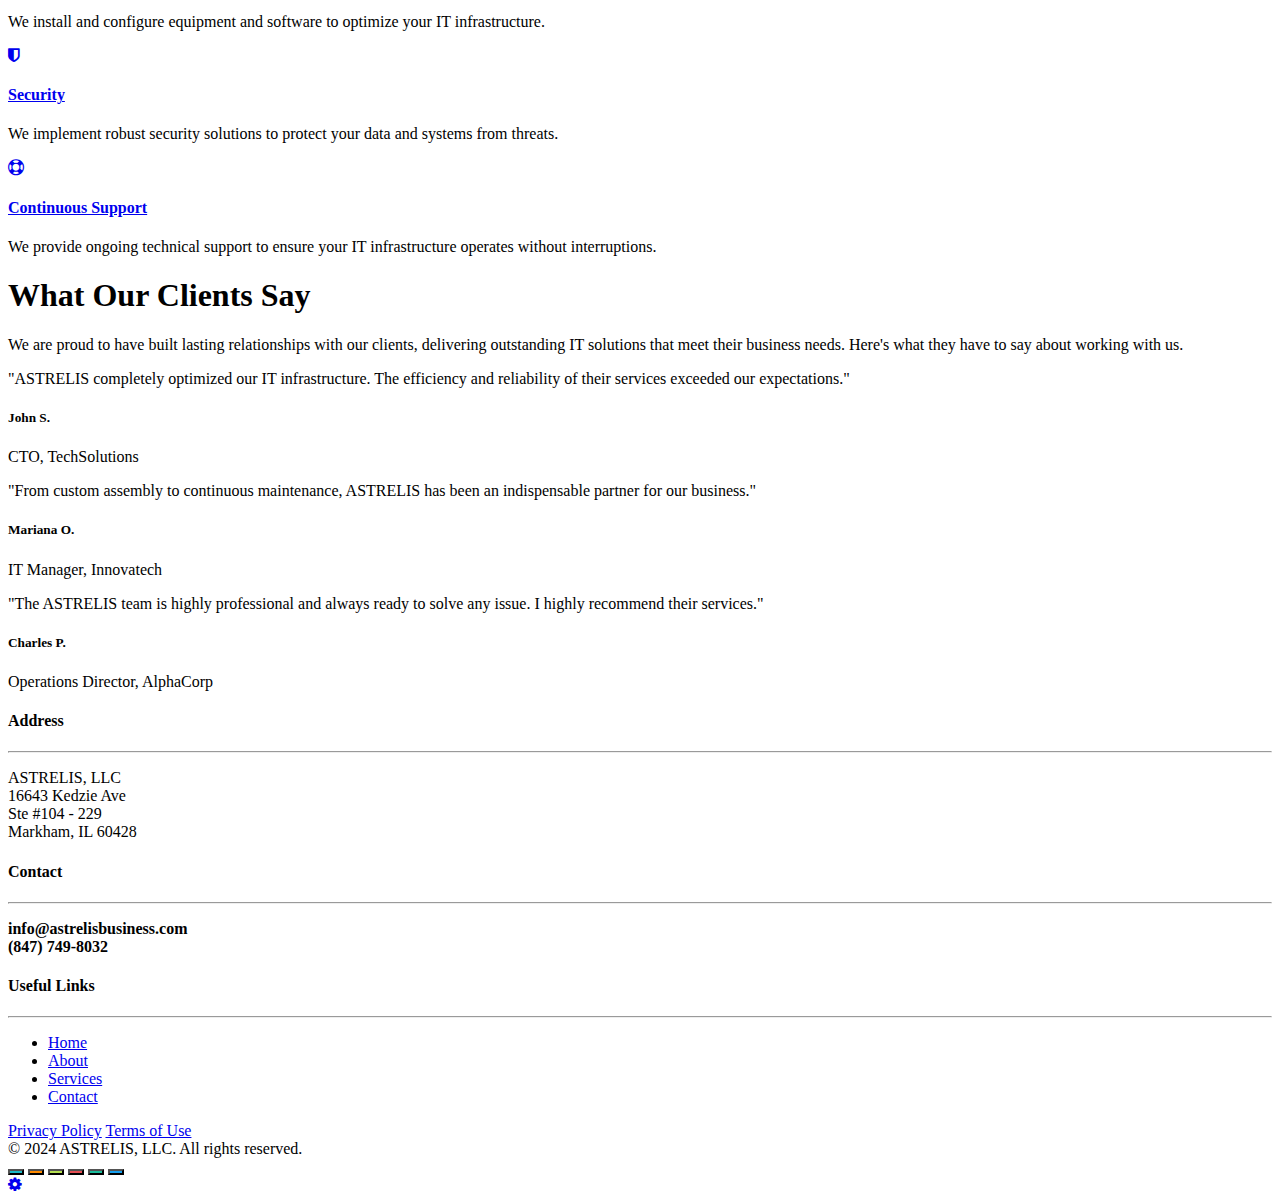
==== commit beeb5924: "Update index.html" ====
--- a/index.html
+++ b/index.html
@@ -42,7 +42,7 @@
                             <span class="icon-bar"></span>
                         </button>
                         <a class="navbar-brand" href="#">
-                            <h1>ASTRELIS</h1><span>IT Support and Infrastructure</span></a>
+                            <h1>ASTRELIS</h1><span>IT Consulting and Support</span></a>
                     </div>
                     <div id="navbar" class="collapse navbar-collapse navbar-right">
                         <ul class="nav navbar-nav">
